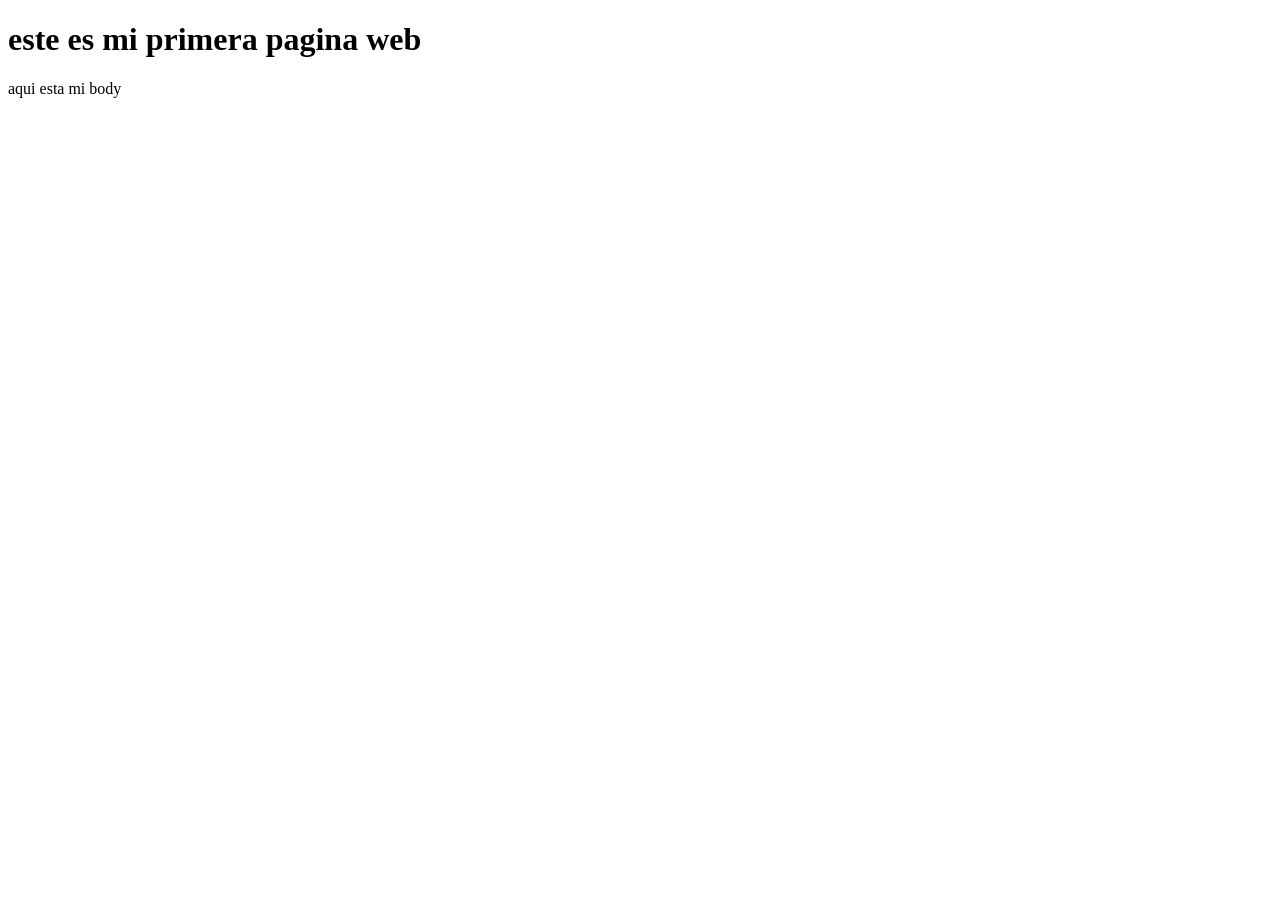
==== index.html @ 36b3a0d2 "miprimer diseño de pagina en github" ====
<!DOCTYPE html>
<html lang="en">
<head>
    <meta charset="UTF-8">
    <meta http-equiv="X-UA-Compatible" content="IE=edge">
    <meta name="viewport" content="width=device-width, initial-scale=1.0">
    <title>Document</title>
</head>
<body>
    <h1>este es mi primera pagina web</h1>
    <p>aqui esta mi body</p>
</body>
</html>
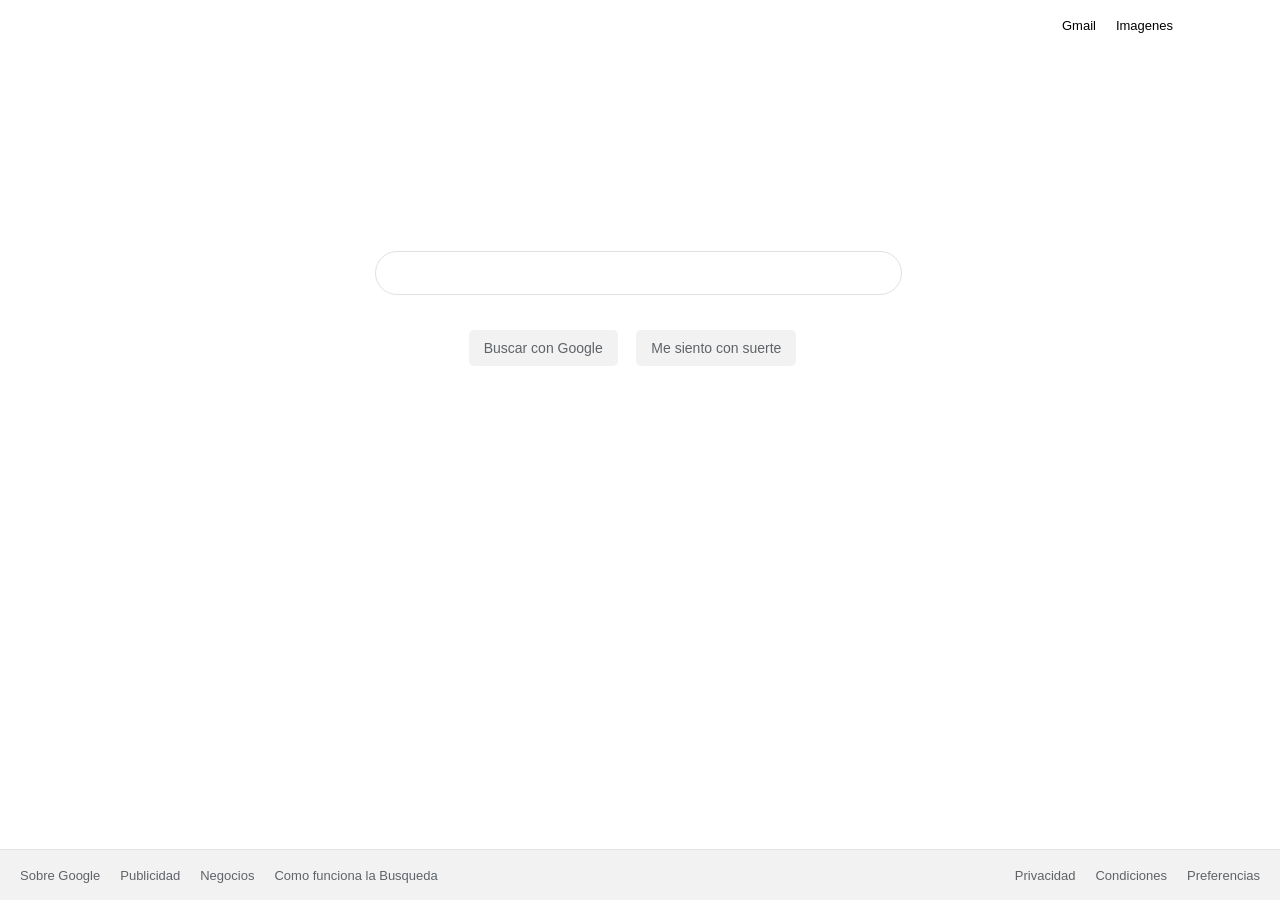
==== commit 87872bd4: "coloque google clone en mi pagina" ====
--- a/index.html
+++ b/index.html
@@ -4,10 +4,81 @@
     <meta charset="UTF-8">
     <meta http-equiv="X-UA-Compatible" content="IE=edge">
     <meta name="viewport" content="width=device-width, initial-scale=1.0">
-    <title>Document</title>
+     <link rel="stylesheet" href="./css/style.css">
+    <title>Google clone</title>
 </head>
 <body>
-    <h1>este es mi primera pagina web</h1>
-    <p>aqui esta mi body</p>
+    <header>
+        <nav>
+            <ul class="nav-right-section">
+                <li>
+                    <a href="">Gmail</a>
+                </li>
+                <li>
+                    <a href="">Imagenes</a>
+                </li>
+                <li class="menu-icon">
+                    <a href=""></a>
+                </li>
+                <li>
+                    <a href="">
+                        <img src="https://lh3.googleusercontent.com/ogw/ADGmqu_14d9Cul4T3Ct2535GdyG5QwP1oYGPZpCdDkNXgg=s32-c-mo" alt="">
+                    </a>
+                </li>
+            </ul>
+        </nav>
+    </header>
+    <main>
+        <section class="main-logo">
+            <img src="https://www.google.com/images/branding/googlelogo/2x/googlelogo_color_272x92dp.png" alt="">
+        </section>
+        <section class="main-input">
+            <div class="main-input-container">
+                <span class="search-icon"> 
+                </span>
+                <input type="text">
+                <a class="micro-icon" href=""></a>
+            </div>
+        </section>
+        <section class="main-buttons">
+            <div>
+                <button>
+                Buscar con Google
+                </button>
+                            </div>
+                            <div>
+                <button>
+                Me siento con suerte
+                </button>
+                            </div>
+        </section>
+    </main>
+    <footer>
+<ul class="footer-left"> 
+    <li>
+        <a href="">Sobre Google</a>
+    </li>
+    <li>
+        <a href="">Publicidad</a>
+    </li>
+    <li>
+        <a href="">Negocios</a>
+    </li>
+    <li>
+        <a href="">Como funciona la Busqueda</a>
+    </li>
+</ul>
+<ul class="footer-right">
+    <li> 
+        <a href="">Privacidad</a>
+    </li>
+    <li>
+        <a href="">Condiciones</a>
+    </li>
+    <li>
+        <a href="">Preferencias</a>
+    </li>
+</ul>
+    </footer>
 </body>
 </html>
--- a/css/style.css
+++ b/css/style.css
@@ -0,0 +1,162 @@
+    
+body{ 
+margin: 0;
+padding: 0;
+font-size: 13px;
+font-family: Arial, Helvetica, sans-serif;
+}
+a{
+    text-decoration: none;
+    cursor: pointer;
+}
+
+header{
+    width: 100%;
+    height: 60pxs;
+}
+
+header nav{
+    display: flex;
+    justify-content: flex-end;
+}
+
+ header nav .nav-right-section{
+     width: 250px;
+     height: auto;
+     display: flex;
+     list-style: none;
+     justify-content: center;
+     align-items: center;
+ }
+
+ nav .nav-right-section a{
+     margin-right: 20px;
+     color: #000000;
+ }
+
+ nav .nav-right-section .menu-icon{
+     background-image: url("https://static.thenounproject.com/png/756729-200.png");
+    background-repeat: no-repeat;
+    background-position: center;
+    background-size: contain;
+    width: 25px;
+    height: 25px;
+    }
+
+    nav .nav-right-section img{
+        border-radius: 50%;
+        margin-left: 10px;
+    }
+
+main{
+    margin-top: 150px;
+    text-align: center;
+}
+main .main-logo{
+    width: 530px;
+    margin: 0 auto;
+    margin-bottom: 35px;
+}
+main .main-logo img{
+    width: 300px;
+}
+
+main .main-input{
+    width: 530px;
+    margin: 0 auto;
+    margin-bottom: 35px;
+}
+main .main-input-container{
+    width: 525px;
+    border-radius: 100px;
+    border: 1px solid #dfe1e5 ;
+    display: flex;
+    justify-content: center;
+    align-items: center;
+}
+
+main .main-input input{
+    width: 450px;
+    height: 40px;
+    border: none;
+    outline: none;
+}
+main .main-input-container:hover{
+    box-shadow: 0 1px 6px 0 #20212447;
+    border-color: #dfe1e500;
+}
+
+main .main-input .search-icon{
+    background-image: url("https://upload.wikimedia.org/wikipedia/commons/thumb/7/7e/Vector_search_icon.svg/945px-Vector_search_icon.svg.png");
+    background-repeat: no-repeat;
+    background-position:center;
+    background-size: contain;
+    width: 18px;
+    height: 18px;
+}
+
+main .main-input .micro-icon{
+    background-image: url("https://upload.wikimedia.org/wikipedia/commons/thumb/e/e8/Google_mic.svg/716px-Google_mic.svg.png");
+    background-repeat: no-repeat;
+    background-position:center;
+    background-size: contain;
+    width: 20px;
+    height: 20px;
+    cursor: pointer;
+}
+main .main-buttons{
+    width: 530px;
+    margin: 0 auto;
+}
+main .main-buttons div {
+    display: inline-block;
+}
+
+main .main-buttons button{
+    height: 36px;
+    background-color: #f2f2f2 ;
+    border: 0;
+    font-size: 14px;
+    color: #5f6368;
+    border-radius: 5px;
+    padding: 0  15px;
+    margin-right: 15px;
+}
+main .main-buttons button:hover{
+    border: 1px solid ##dadce0;
+    box-shadow: 0 1px 1px #000001;
+    color: #222;
+}
+
+footer{
+    width: 100%;
+    height: 50px;
+    position: absolute;
+    bottom: 0;
+    display: grid;
+    grid-template-columns: 1fr 1fr;
+    align-items: center;
+    font-size: 13px;
+    background-color: #f2f2f2;
+    border-top: 1px solid #e4e4e4;
+}
+
+footer ul{
+    margin: 10px;
+    list-style: none;
+    display: flex;
+    padding-left: 0;
+}
+
+footer .footer-left{
+    justify-self:left ;
+}
+
+footer .footer-right{
+    justify-self: right ;
+}
+
+footer ul li a{
+    margin: 10px;
+    color:#5f6368 ;
+}
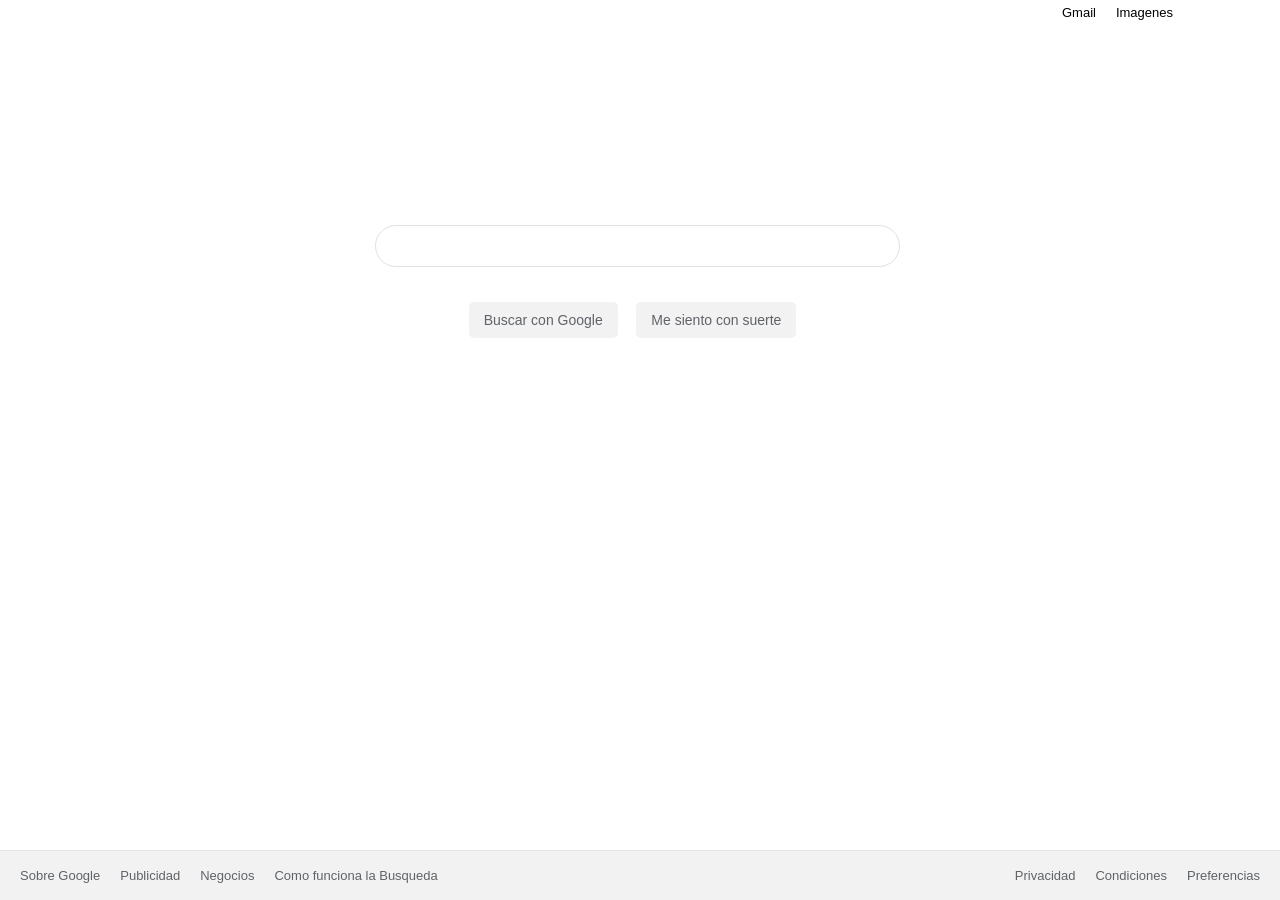
==== commit 2f19982a: "google clone mejor responsive" ====
--- a/index.html
+++ b/index.html
@@ -5,6 +5,10 @@
     <meta http-equiv="X-UA-Compatible" content="IE=edge">
     <meta name="viewport" content="width=device-width, initial-scale=1.0">
      <link rel="stylesheet" href="./css/style.css">
+     <link rel="stylesheet"
+      href="./css/desktop.css "
+      media=" screen and (min-width: 800px)">
+
     <title>Google clone</title>
 </head>
 <body>
--- a/css/style.css
+++ b/css/style.css
@@ -1,4 +1,13 @@
-    
+*{
+    box-sizing: border-box;
+    margin: 0;
+    padding: 0;
+}
+
+html{
+    font-size: 62.5%;
+}
+
 body{ 
 margin: 0;
 padding: 0;
@@ -123,7 +132,7 @@
     margin-right: 15px;
 }
 main .main-buttons button:hover{
-    border: 1px solid ##dadce0;
+    border: 1px solid #dadce0;
     box-shadow: 0 1px 1px #000001;
     color: #222;
 }
--- a/css/desktop.css
+++ b/css/desktop.css
@@ -0,0 +1,173 @@
+@media(min-width:800px){
+    *{
+        box-sizing: border-box;
+        margin: 0;
+        padding: 0;
+    }
+    
+    html{
+        font-size: 62.5%;
+    }
+    
+    body{ 
+    margin: 0;
+    padding: 0;
+    font-size: 13px;
+    font-family: Arial, Helvetica, sans-serif;
+    }
+    a{
+        text-decoration: none;
+        cursor: pointer;
+    }
+    
+    header{
+        width: 100%;
+        height: 60pxs;
+    }
+    
+    header nav{
+        display: flex;
+        justify-content: flex-end;
+    }
+    
+     header nav .nav-right-section{
+         width: 250px;
+         height: auto;
+         display: flex;
+         list-style: none;
+         justify-content: center;
+         align-items: center;
+     }
+    
+     nav .nav-right-section a{
+         margin-right: 20px;
+         color: #000000;
+     }
+    
+     nav .nav-right-section .menu-icon{
+         background-image: url("https://static.thenounproject.com/png/756729-200.png");
+        background-repeat: no-repeat;
+        background-position: center;
+        background-size: contain;
+        width: 25px;
+        height: 25px;
+        }
+    
+        nav .nav-right-section img{
+            border-radius: 50%;
+            margin-left: 10px;
+        }
+    
+    main{
+        margin-top: 150px;
+        text-align: center;
+    }
+    main .main-logo{
+        width: 530px;
+        margin: 0 auto;
+        margin-bottom: 35px;
+    }
+    main .main-logo img{
+        width: 300px;
+    }
+    
+    main .main-input{
+        width: 530px;
+        margin: 0 auto;
+        margin-bottom: 35px;
+    }
+    main .main-input-container{
+        width: 525px;
+        border-radius: 100px;
+        border: 1px solid #dfe1e5 ;
+        display: flex;
+        justify-content: center;
+        align-items: center;
+    }
+    
+    main .main-input input{
+        width: 450px;
+        height: 40px;
+        border: none;
+        outline: none;
+    }
+    main .main-input-container:hover{
+        box-shadow: 0 1px 6px 0 #20212447;
+        border-color: #dfe1e500;
+    }
+    
+    main .main-input .search-icon{
+        background-image: url("https://upload.wikimedia.org/wikipedia/commons/thumb/7/7e/Vector_search_icon.svg/945px-Vector_search_icon.svg.png");
+        background-repeat: no-repeat;
+        background-position:center;
+        background-size: contain;
+        width: 18px;
+        height: 18px;
+    }
+    
+    main .main-input .micro-icon{
+        background-image: url("https://upload.wikimedia.org/wikipedia/commons/thumb/e/e8/Google_mic.svg/716px-Google_mic.svg.png");
+        background-repeat: no-repeat;
+        background-position:center;
+        background-size: contain;
+        width: 20px;
+        height: 20px;
+        cursor: pointer;
+    }
+    main .main-buttons{
+        width: 530px;
+        margin: 0 auto;
+    }
+    main .main-buttons div {
+        display: inline-block;
+    }
+    
+    main .main-buttons button{
+        height: 36px;
+        background-color: #f2f2f2 ;
+        border: 0;
+        font-size: 14px;
+        color: #5f6368;
+        border-radius: 5px;
+        padding: 0  15px;
+        margin-right: 15px;
+    }
+    main .main-buttons button:hover{
+        border: 1px solid #dadce0;
+        box-shadow: 0 1px 1px #000001;
+        color: #222;
+    }
+    
+    footer{
+        width: 100%;
+        height: 50px;
+        position: absolute;
+        bottom: 0;
+        display: grid;
+        grid-template-columns: 1fr 1fr;
+        align-items: center;
+        font-size: 13px;
+        background-color: #f2f2f2;
+        border-top: 1px solid #e4e4e4;
+    }
+    
+    footer ul{
+        margin: 10px;
+        list-style: none;
+        display: flex;
+        padding-left: 0;
+    }
+    
+    footer .footer-left{
+        justify-self:left ;
+    }
+    
+    footer .footer-right{
+        justify-self: right ;
+    }
+    
+    footer ul li a{
+        margin: 10px;
+        color:#5f6368 ;
+    }
+     }
